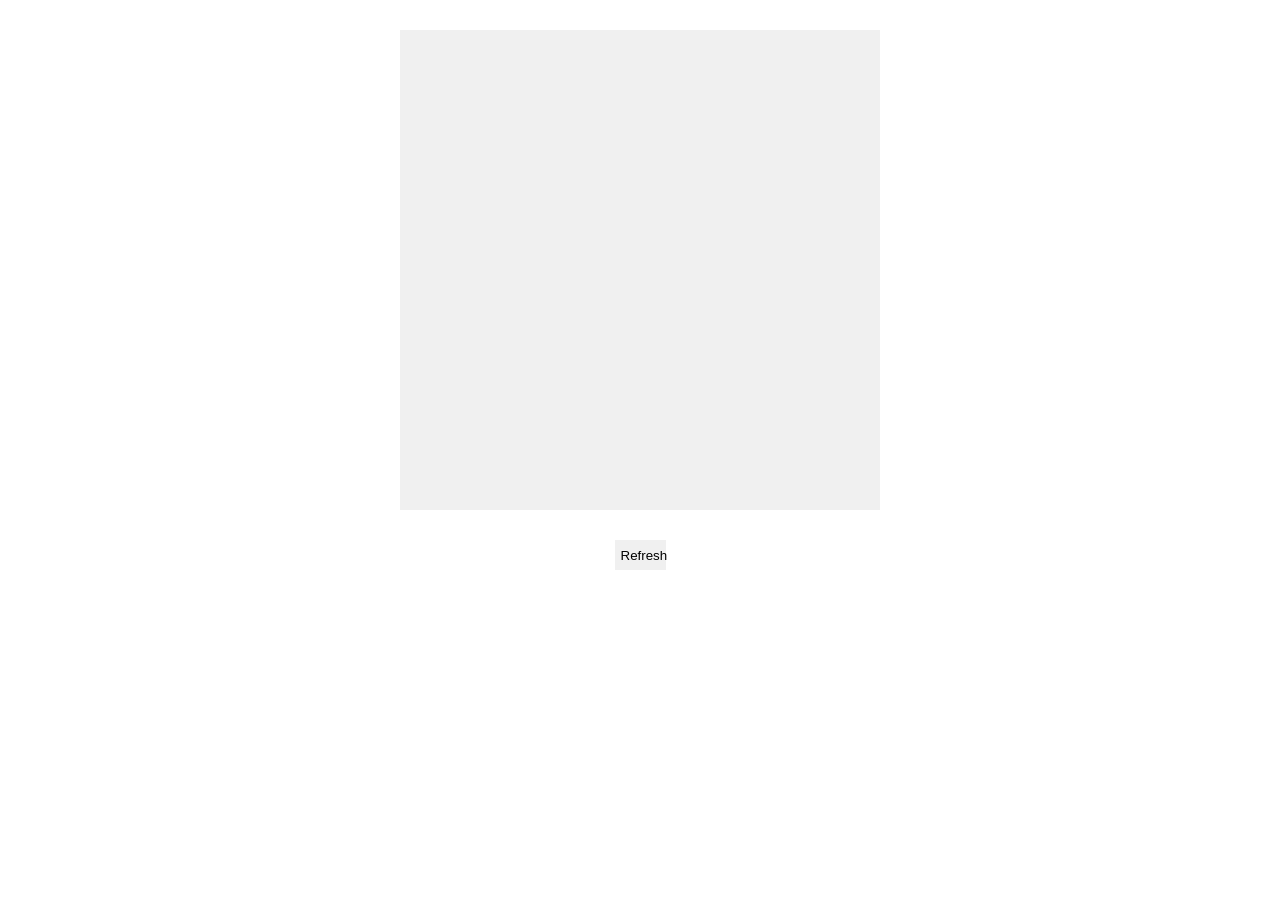
==== sketchpad.html @ fc2d0054 "changed the refresh button from a div with a dummy link inside to a button element, updated styles a" ====
<!DOCTYPE html>
<html>
	<head>
		<title>Sketchers McGee</title>
		<link rel="stylesheet" type="text/css" href="css/reset.css">
		<link rel="stylesheet" type="text/css" href="css/sketchpad.css">
		<script src="js/jquery.js"></script>
		<script type="text/javascript" src="js/sketchpad.js"></script>
	</head>
	<body>
		<div id="surface"></div>
		<button id="refresh">Refresh</button>
	</body>
</html>
---- css/sketchpad.css ----
#surface {
	height: 480px;
	width: 480px;
	margin: 30px auto;
	background-color: #f0f0f0;
}

.square {
	float: left;
}

#refresh {
	display: block;
	cursor: pointer;
	border: 0px none;
	height: 30px;
	width: 51px;
	margin: 30px auto;
	background-color: #f0f0f0;	
}
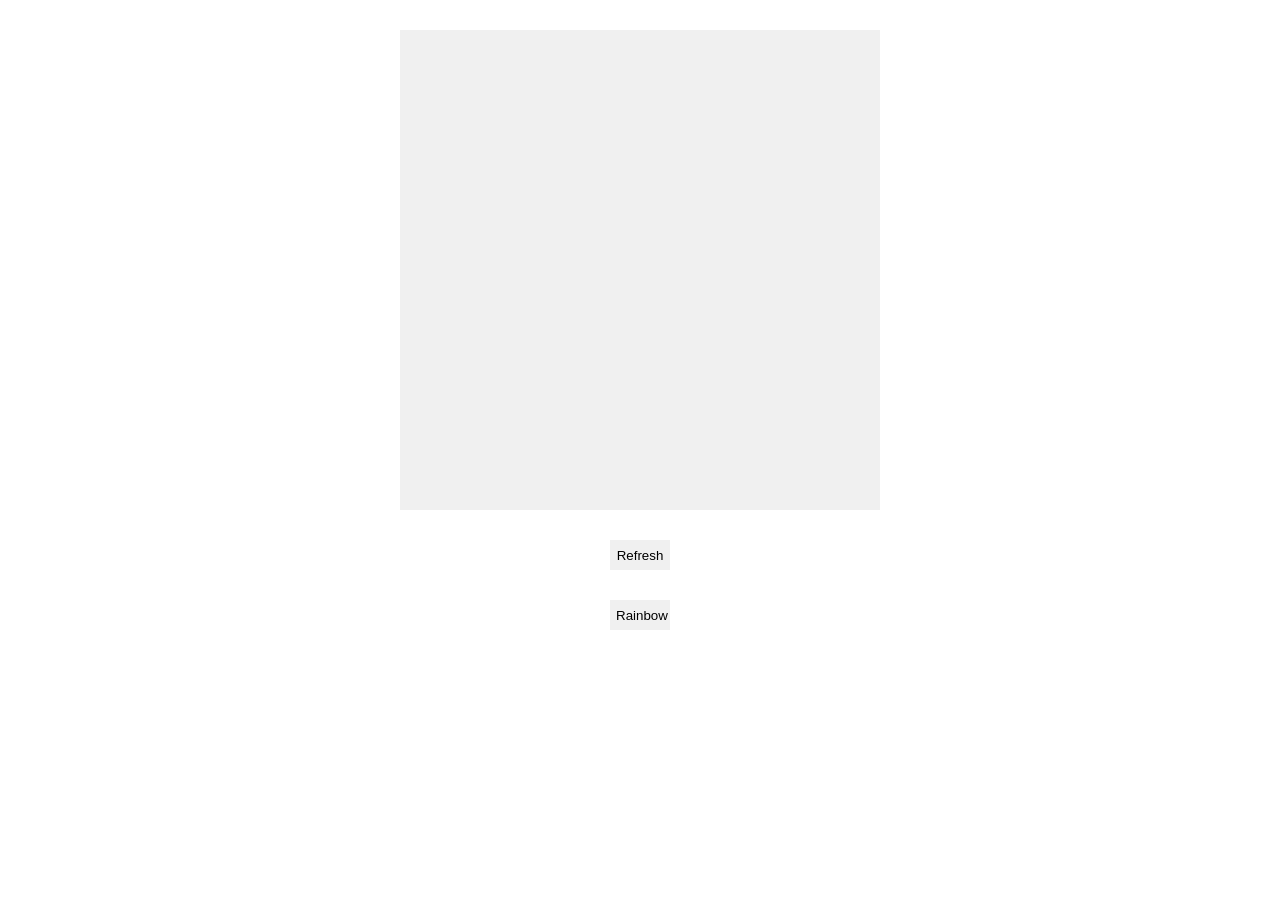
==== commit b83c462c: "moved #refresh style into button style, created a second button #rainbow" ====
--- a/sketchpad.html
+++ b/sketchpad.html
@@ -10,5 +10,6 @@
 	<body>
 		<div id="surface"></div>
 		<button id="refresh">Refresh</button>
+		<button id="rainbow">Rainbow</button>	
 	</body>
 </html>
--- a/css/sketchpad.css
+++ b/css/sketchpad.css
@@ -9,12 +9,12 @@
 	float: left;
 }
 
-#refresh {
+button {
 	display: block;
 	cursor: pointer;
 	border: 0px none;
 	height: 30px;
-	width: 51px;
 	margin: 30px auto;
-	background-color: #f0f0f0;	
+	width: 60px;	
+	background-color: #f0f0f0;
 }
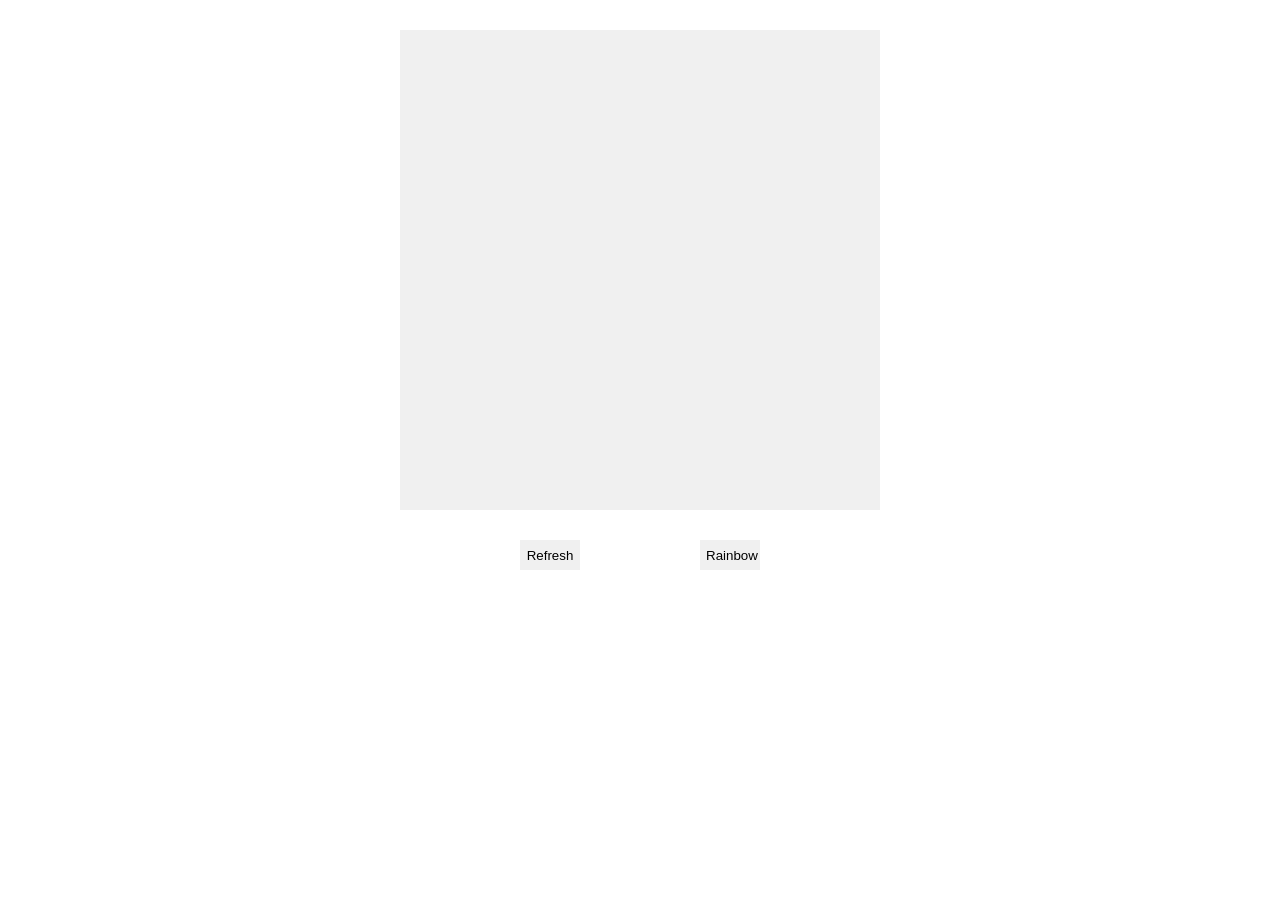
==== commit 3694ac5d: "added a wrapper around #surface and related elements, put #refresh and #rainbow buttons on the same " ====
--- a/sketchpad.html
+++ b/sketchpad.html
@@ -8,8 +8,10 @@
 		<script type="text/javascript" src="js/sketchpad.js"></script>
 	</head>
 	<body>
-		<div id="surface"></div>
-		<button id="refresh">Refresh</button>
-		<button id="rainbow">Rainbow</button>	
+		<div id="wrapper">
+			<div id="surface"></div>
+			<button id="refresh" class="left">Refresh</button>
+			<button id="rainbow" class="right">Rainbow</button>
+		</div>	
 	</body>
 </html>
--- a/css/sketchpad.css
+++ b/css/sketchpad.css
@@ -1,3 +1,8 @@
+#wrapper {
+	width: 480px;
+	margin: 0px auto;
+}
+
 #surface {
 	height: 480px;
 	width: 480px;
@@ -14,7 +19,16 @@
 	cursor: pointer;
 	border: 0px none;
 	height: 30px;
-	margin: 30px auto;
 	width: 60px;	
 	background-color: #f0f0f0;
+}
+
+.left {
+	float: left;
+	margin-left: 120px;
+}
+
+.right {
+	float: right;
+	margin-right: 120px;
 }
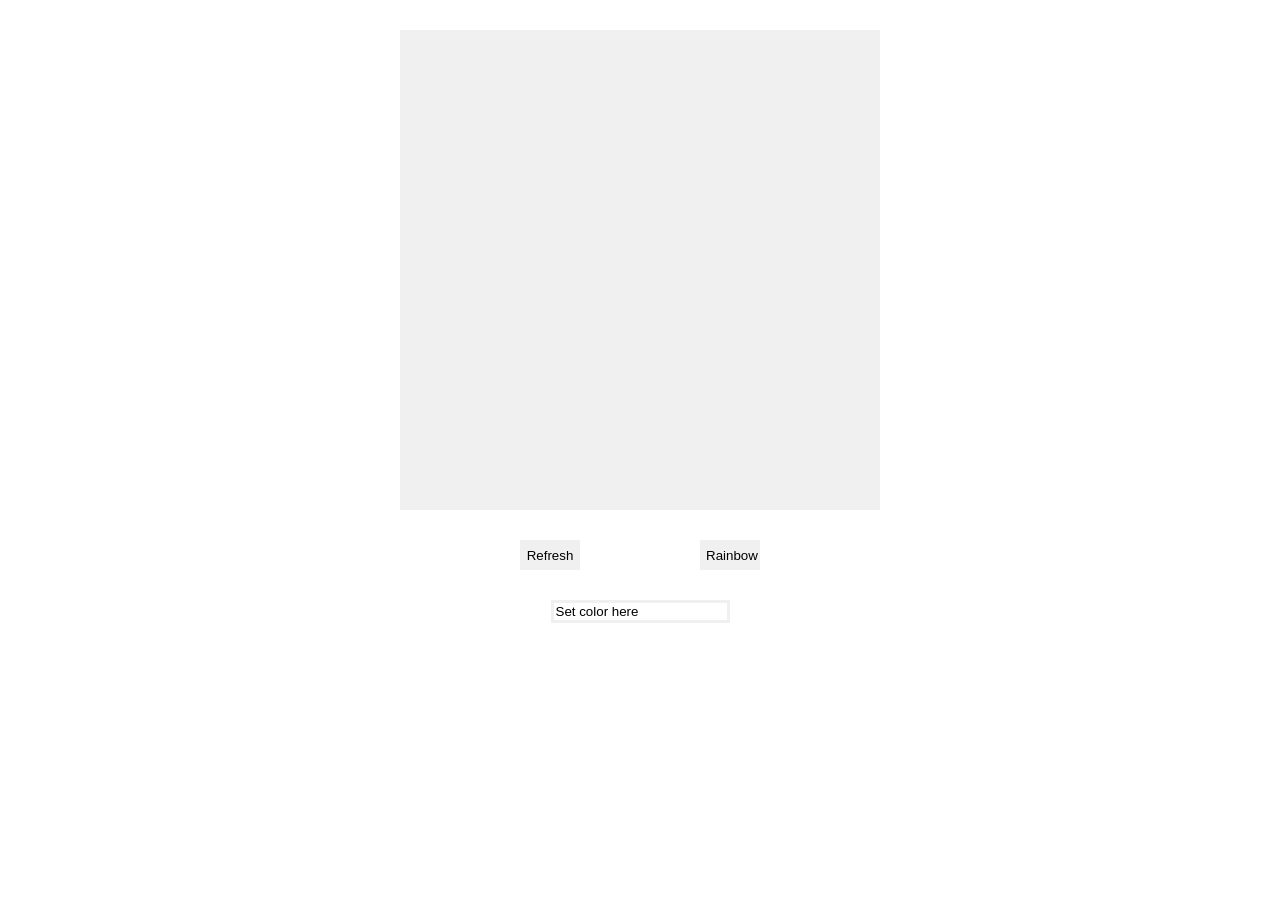
==== commit 810744f7: "added a #setColor div and an input field inside, styled them to center input field below other two b" ====
--- a/sketchpad.html
+++ b/sketchpad.html
@@ -12,6 +12,9 @@
 			<div id="surface"></div>
 			<button id="refresh" class="left">Refresh</button>
 			<button id="rainbow" class="right">Rainbow</button>
-		</div>	
+			<div id="setColor">
+				<input type="text" name="setColor" value="Set color here">
+			</div>
+		</div>
 	</body>
 </html>
--- a/css/sketchpad.css
+++ b/css/sketchpad.css
@@ -31,4 +31,14 @@
 .right {
 	float: right;
 	margin-right: 120px;
+}
+
+#setColor {
+	margin-top: 90px;
+}
+
+#setColor > input {
+	display: block;
+	border: 3px solid #f0f0f0;
+	margin: 0px auto;
 }
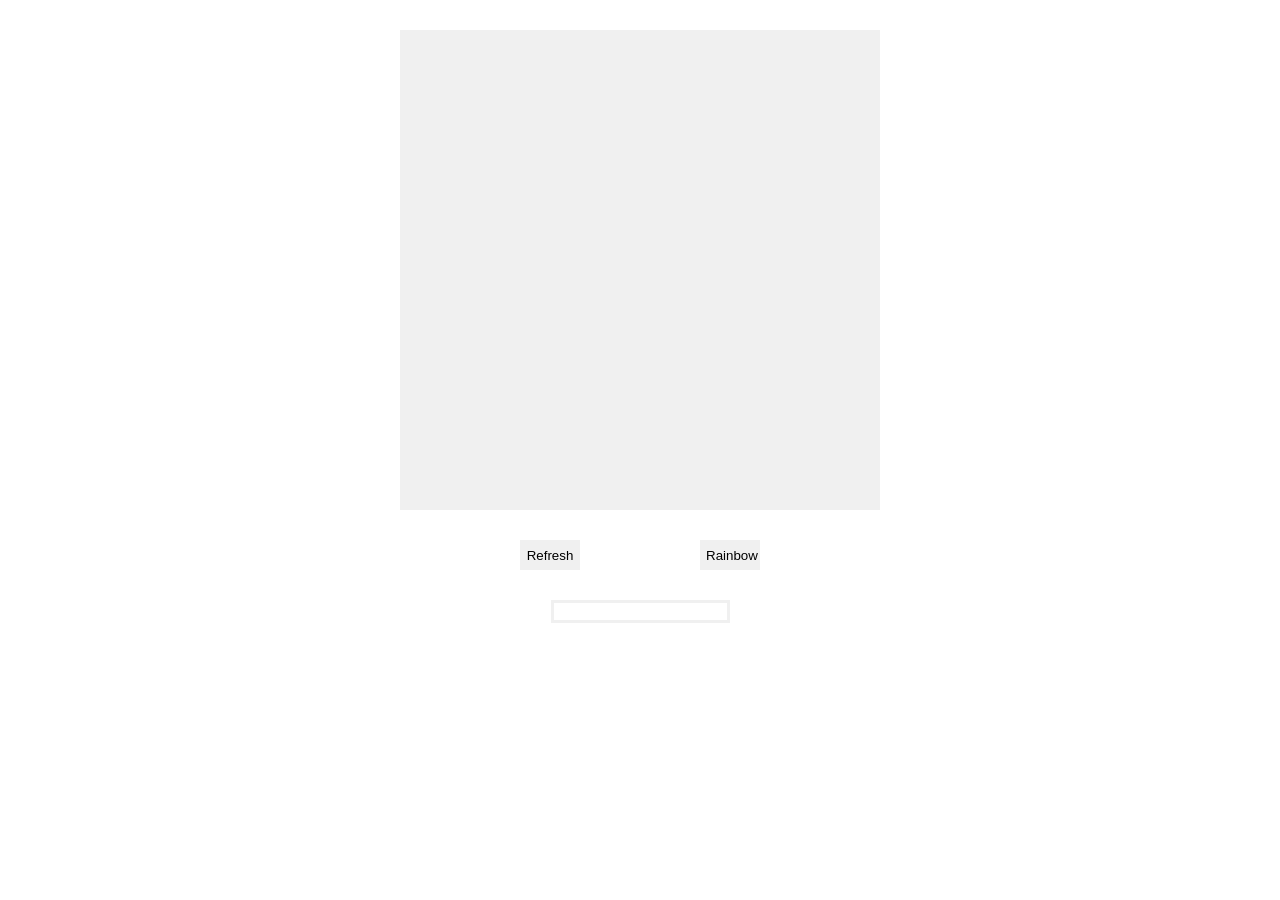
==== commit 0ed4a092: "removed default value for the input field in #setColor, removed commented out keyup event handler co" ====
--- a/sketchpad.html
+++ b/sketchpad.html
@@ -13,7 +13,7 @@
 			<button id="refresh" class="left">Refresh</button>
 			<button id="rainbow" class="right">Rainbow</button>
 			<div id="setColor">
-				<input type="text" name="setColor" value="Set color here">
+				<input type="text" name="setColor">
 			</div>
 		</div>
 	</body>
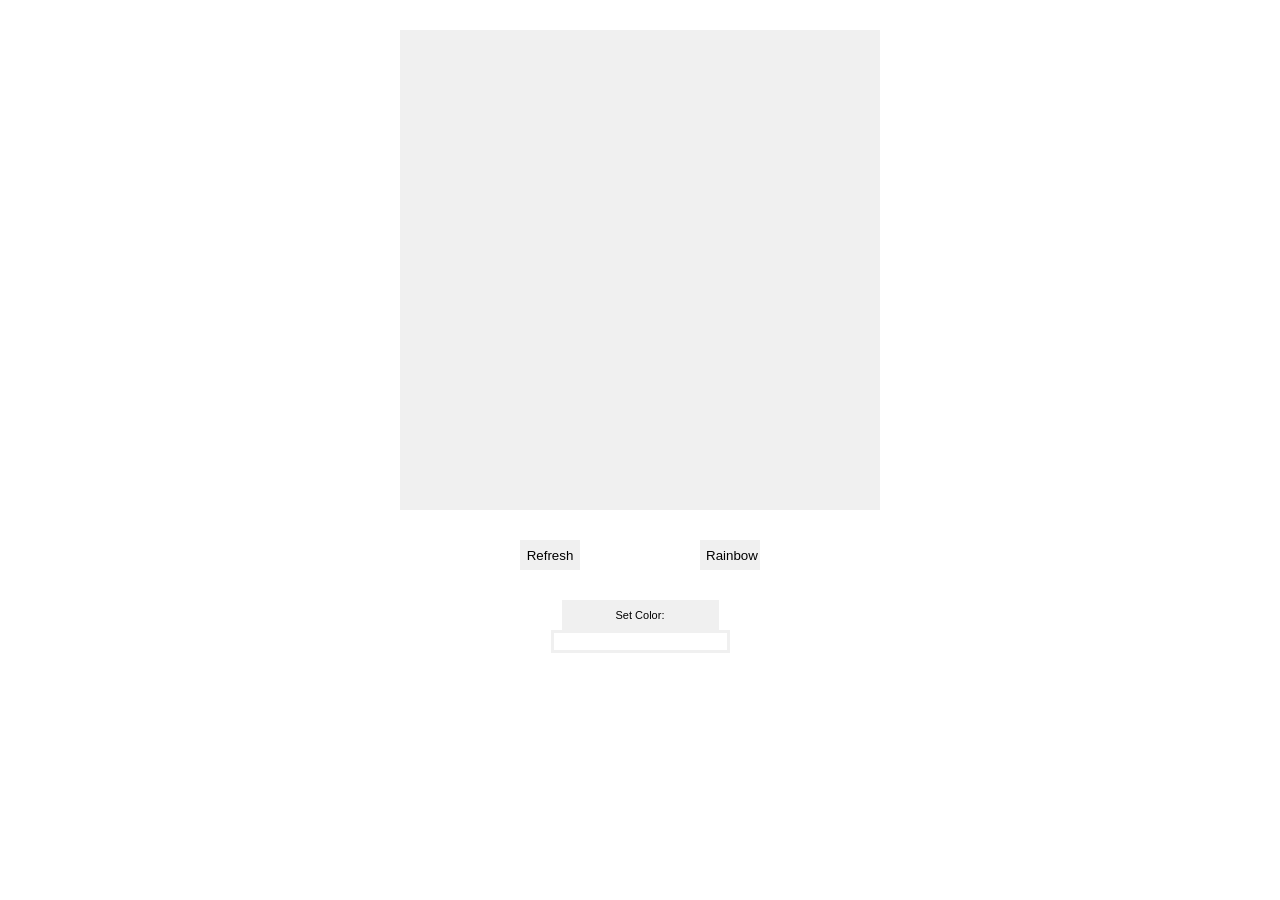
==== commit b48abf8f: "built a label span for the #setColor input, with similar styling to the buttons" ====
--- a/sketchpad.html
+++ b/sketchpad.html
@@ -13,6 +13,7 @@
 			<button id="refresh" class="left">Refresh</button>
 			<button id="rainbow" class="right">Rainbow</button>
 			<div id="setColor">
+				<span>Set Color:</span>
 				<input type="text" name="setColor">
 			</div>
 		</div>
--- a/css/sketchpad.css
+++ b/css/sketchpad.css
@@ -37,6 +37,18 @@
 	margin-top: 90px;
 }
 
+#setColor > span {
+	display: block;
+	margin: 0px auto;
+	text-align: center;
+	padding-top: 10px;
+	font-size: 11px;
+	font-family: "Lucida Grande", sans-serif;
+	height: 20px;
+	width: 157px;	
+	background-color: #f0f0f0;
+}
+
 #setColor > input {
 	display: block;
 	border: 3px solid #f0f0f0;
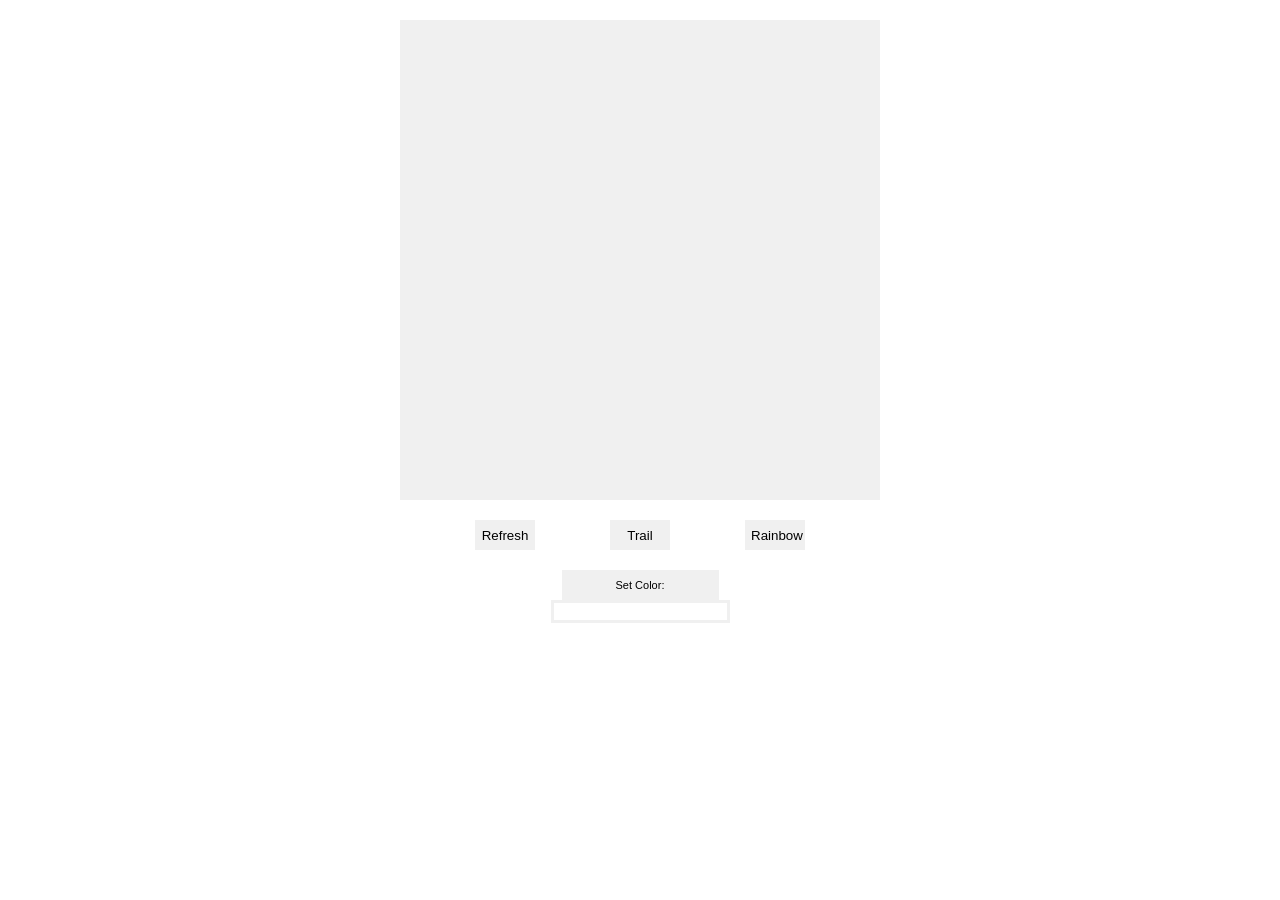
==== commit a98c9b25: "introduced a #trail button, adjusted margins on .left and .right classes to center it" ====
--- a/sketchpad.html
+++ b/sketchpad.html
@@ -11,6 +11,7 @@
 		<div id="wrapper">
 			<div id="surface"></div>
 			<button id="refresh" class="left">Refresh</button>
+			<button id="trail" class="left">Trail</button>
 			<button id="rainbow" class="right">Rainbow</button>
 			<div id="setColor">
 				<span>Set Color:</span>
--- a/css/sketchpad.css
+++ b/css/sketchpad.css
@@ -6,7 +6,7 @@
 #surface {
 	height: 480px;
 	width: 480px;
-	margin: 30px auto;
+	margin: 20px auto;
 	background-color: #f0f0f0;
 }
 
@@ -25,16 +25,16 @@
 
 .left {
 	float: left;
-	margin-left: 120px;
+	margin-left: 75px;
 }
 
 .right {
 	float: right;
-	margin-right: 120px;
+	margin-right: 75px;
 }
 
 #setColor {
-	margin-top: 90px;
+	margin-top: 70px;
 }
 
 #setColor > span {
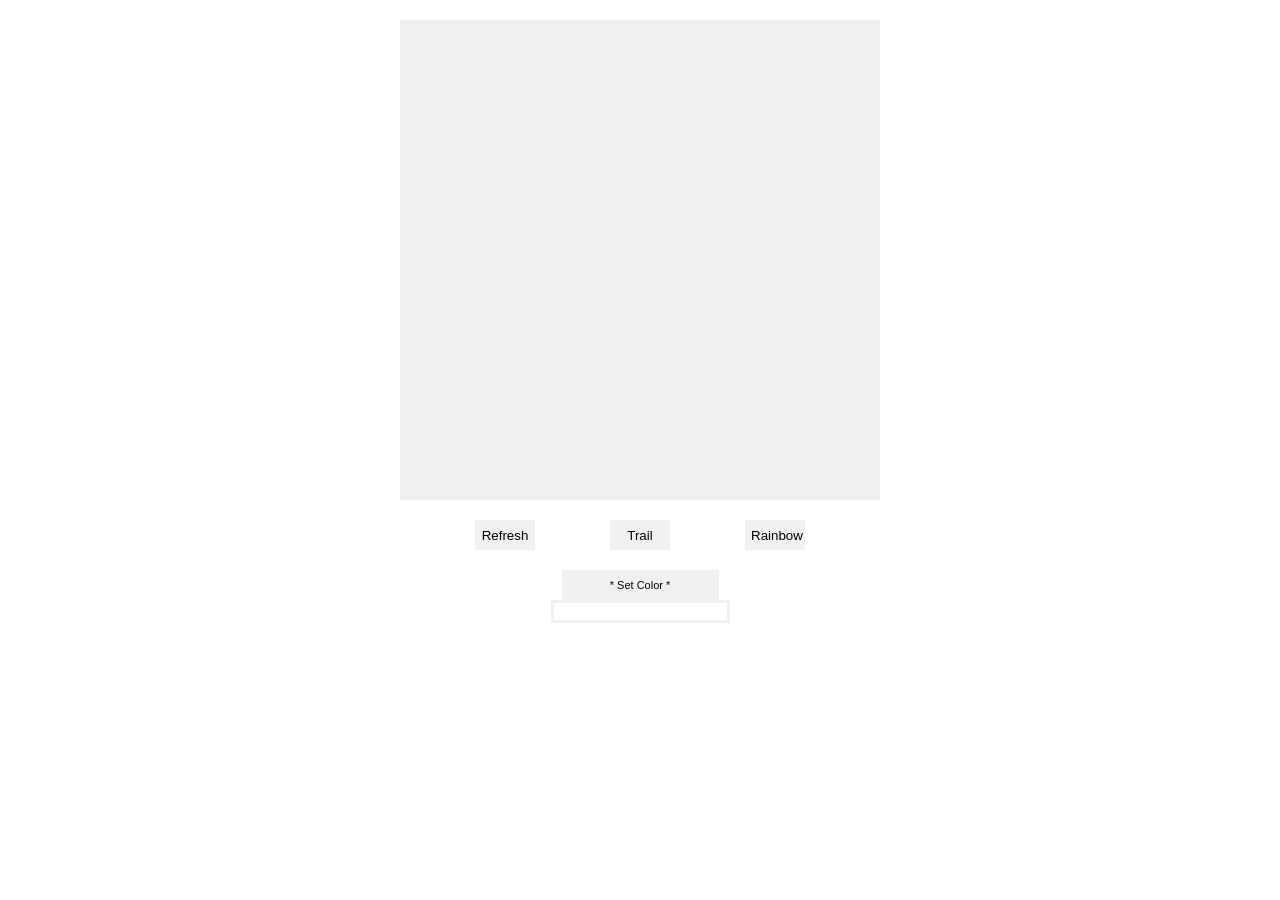
==== commit 410fc38c: "created .colorStars in the #setColor label that display the color in the input if valid, and black o" ====
--- a/sketchpad.html
+++ b/sketchpad.html
@@ -14,7 +14,11 @@
 			<button id="trail" class="left">Trail</button>
 			<button id="rainbow" class="right">Rainbow</button>
 			<div id="setColor">
-				<span>Set Color:</span>
+				<span>
+					<span class="colorStar">*</span>
+					Set Color
+					<span class="colorStar">*</span>
+				</span>
 				<input type="text" name="setColor">
 			</div>
 		</div>
